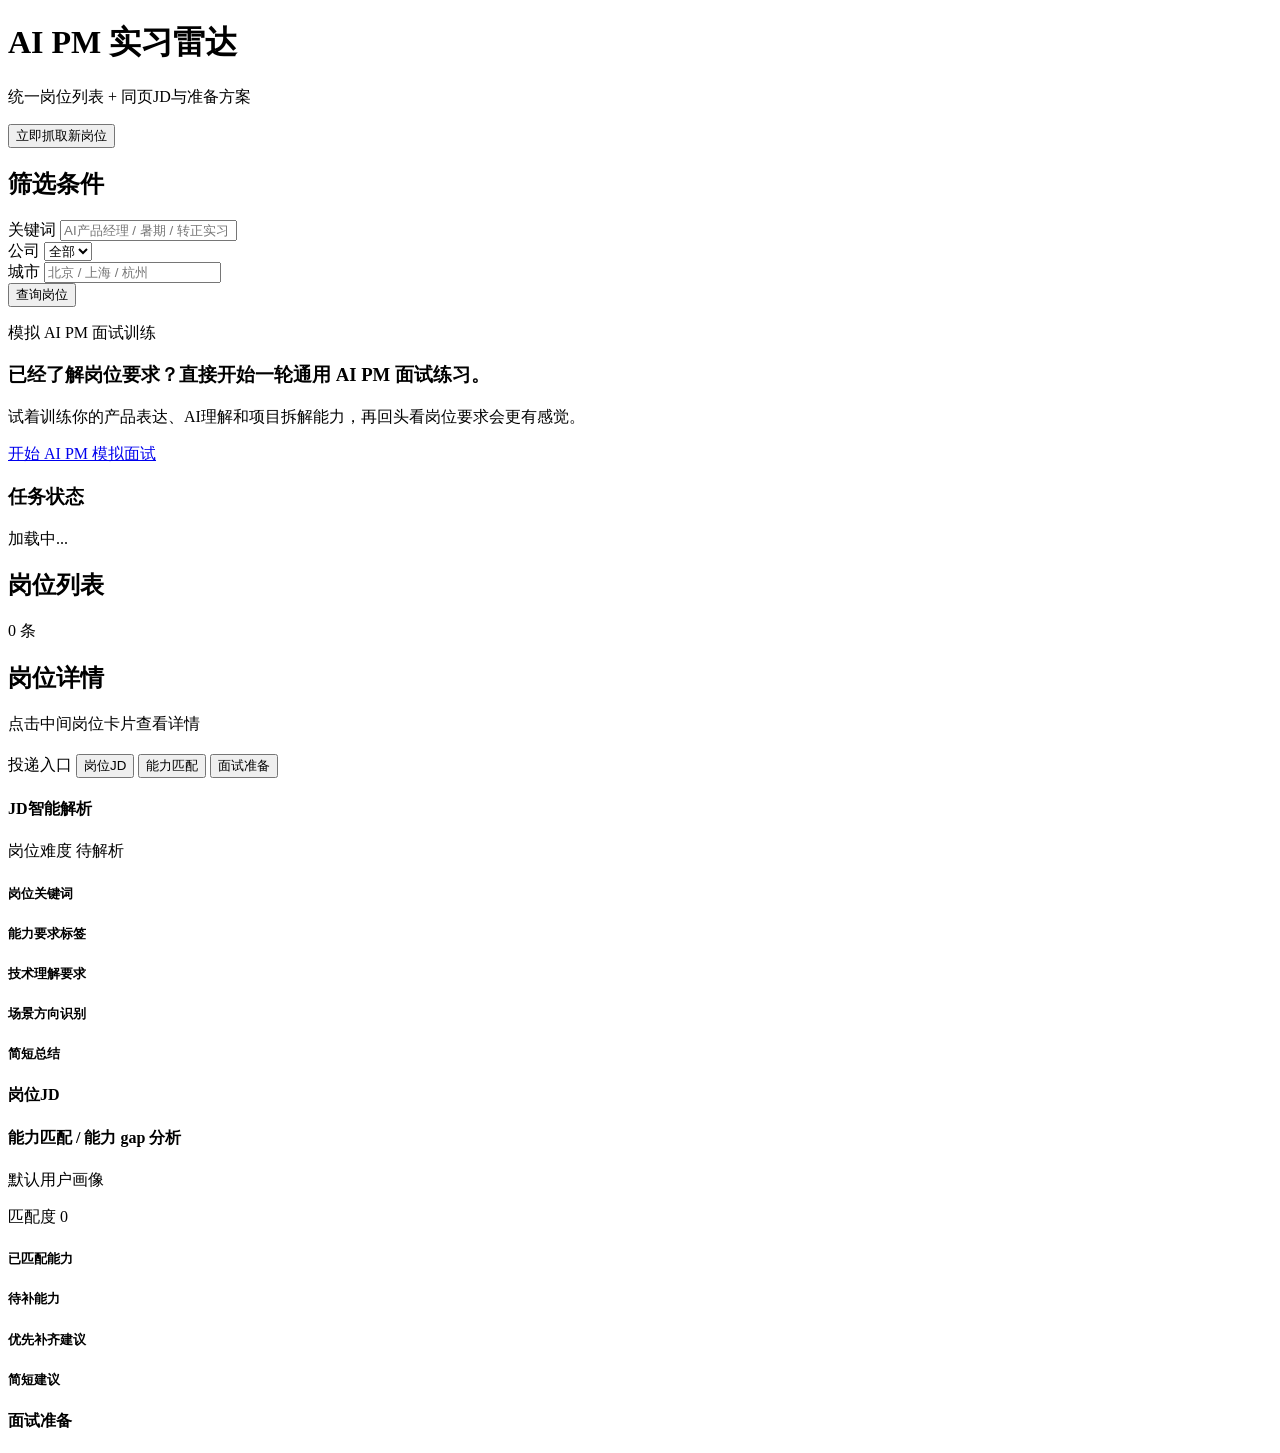
==== static/index.html @ 25628fd2 "first version" ====
<!doctype html>
<html lang="zh-CN">
  <head>
    <meta charset="UTF-8" />
    <meta name="viewport" content="width=device-width, initial-scale=1.0" />
    <title>AI PM 实习雷达</title>
    <link rel="stylesheet" href="/styles.css" />
  </head>
  <body>
    <div class="bg-orb orb-1"></div>
    <div class="bg-orb orb-2"></div>

    <header class="topbar">
      <div>
        <h1>AI PM 实习雷达</h1>
        <p>统一岗位列表 + 同页JD与准备方案</p>
      </div>
      <button id="refreshBtn" class="btn-primary">立即抓取新岗位</button>
    </header>

    <main class="layout-main">
      <section class="panel filters">
        <h2>筛选条件</h2>
        <div class="form-row">
          <label for="keyword">关键词</label>
          <input id="keyword" placeholder="AI产品经理 / 暑期 / 转正实习" />
        </div>
        <div class="form-row">
          <label for="company">公司</label>
          <select id="company">
            <option value="">全部</option>
          </select>
        </div>
        <div class="form-row">
          <label for="city">城市</label>
          <input id="city" placeholder="北京 / 上海 / 杭州" />
        </div>
        <button id="searchBtn" class="btn-secondary">查询岗位</button>

        <div class="mock-entry-card">
          <p class="entry-kicker">模拟 AI PM 面试训练</p>
          <h3>已经了解岗位要求？直接开始一轮通用 AI PM 面试练习。</h3>
          <p>试着训练你的产品表达、AI理解和项目拆解能力，再回头看岗位要求会更有感觉。</p>
          <a href="/mock-interview" class="btn-primary mock-entry-button">开始 AI PM 模拟面试</a>
        </div>

        <div class="status-box">
          <h3>任务状态</h3>
          <p id="statusText">加载中...</p>
          <p id="lastRunText"></p>
          <p id="nextRunText"></p>
        </div>
      </section>

      <section class="panel jobs-block">
        <div class="jobs-head">
          <h2>岗位列表</h2>
          <span id="jobCount">0 条</span>
        </div>
        <div id="jobList" class="job-list"></div>
      </section>

      <section class="panel detail-panel">
        <h2>岗位详情</h2>
        <div id="detailEmpty" class="placeholder">点击中间岗位卡片查看详情</div>

        <div id="detailContent" class="hidden">
          <h3 id="detailTitle"></h3>
          <p id="detailMeta" class="meta"></p>
          <div class="action-row">
            <a id="detailApply" class="btn-link" target="_blank" rel="noreferrer">投递入口</a>
            <button id="showJD" class="btn-link ghost" type="button">岗位JD</button>
            <button id="showGap" class="btn-link ghost" type="button">能力匹配</button>
            <button id="showPrep" class="btn-link ghost" type="button">面试准备</button>
          </div>

          <div id="jdPane" class="pane">
            <div class="analysis-section">
              <h4>JD智能解析</h4>

              <div class="analysis-card">
                <div class="analysis-head">
                  <span class="analysis-label">岗位难度</span>
                  <span id="analysisDifficulty" class="difficulty-badge">待解析</span>
                </div>

                <div class="analysis-group">
                  <h5>岗位关键词</h5>
                  <div id="analysisKeywords" class="chip-list"></div>
                </div>

                <div class="analysis-group">
                  <h5>能力要求标签</h5>
                  <div id="analysisSkills" class="chip-list"></div>
                </div>

                <div class="analysis-group">
                  <h5>技术理解要求</h5>
                  <div id="analysisTech" class="tech-list"></div>
                </div>

                <div class="analysis-group">
                  <h5>场景方向识别</h5>
                  <div id="analysisScenarios" class="chip-list"></div>
                </div>

                <div class="analysis-group">
                  <h5>简短总结</h5>
                  <p id="analysisSummary" class="analysis-summary"></p>
                </div>
              </div>
            </div>

            <h4>岗位JD</h4>
            <p id="detailJD"></p>
          </div>

          <div id="gapPane" class="pane hidden">
            <h4>能力匹配 / 能力 gap 分析</h4>

            <div class="gap-card">
              <div class="gap-head">
                <div>
                  <p class="gap-label">默认用户画像</p>
                  <p id="gapProfileText" class="gap-profile-text"></p>
                </div>
                <div class="gap-score-box">
                  <span class="gap-score-label">匹配度</span>
                  <span id="gapScore" class="gap-score-value">0</span>
                </div>
              </div>

              <div class="gap-grid">
                <div class="gap-section">
                  <h5>已匹配能力</h5>
                  <div id="gapMatched" class="chip-list"></div>
                </div>

                <div class="gap-section">
                  <h5>待补能力</h5>
                  <div id="gapMissing" class="chip-list"></div>
                </div>
              </div>

              <div class="gap-section">
                <h5>优先补齐建议</h5>
                <div id="gapPriority" class="chip-list"></div>
              </div>

              <div class="gap-section">
                <h5>简短建议</h5>
                <p id="gapAdvice" class="analysis-summary"></p>
              </div>
            </div>
          </div>

          <div id="prepPane" class="pane hidden">
            <h4>面试准备</h4>
            <div id="interviewPrepGroups" class="interview-groups"></div>
          </div>
        </div>
      </section>
    </main>

    <script src="/app.js"></script>
  </body>
</html>
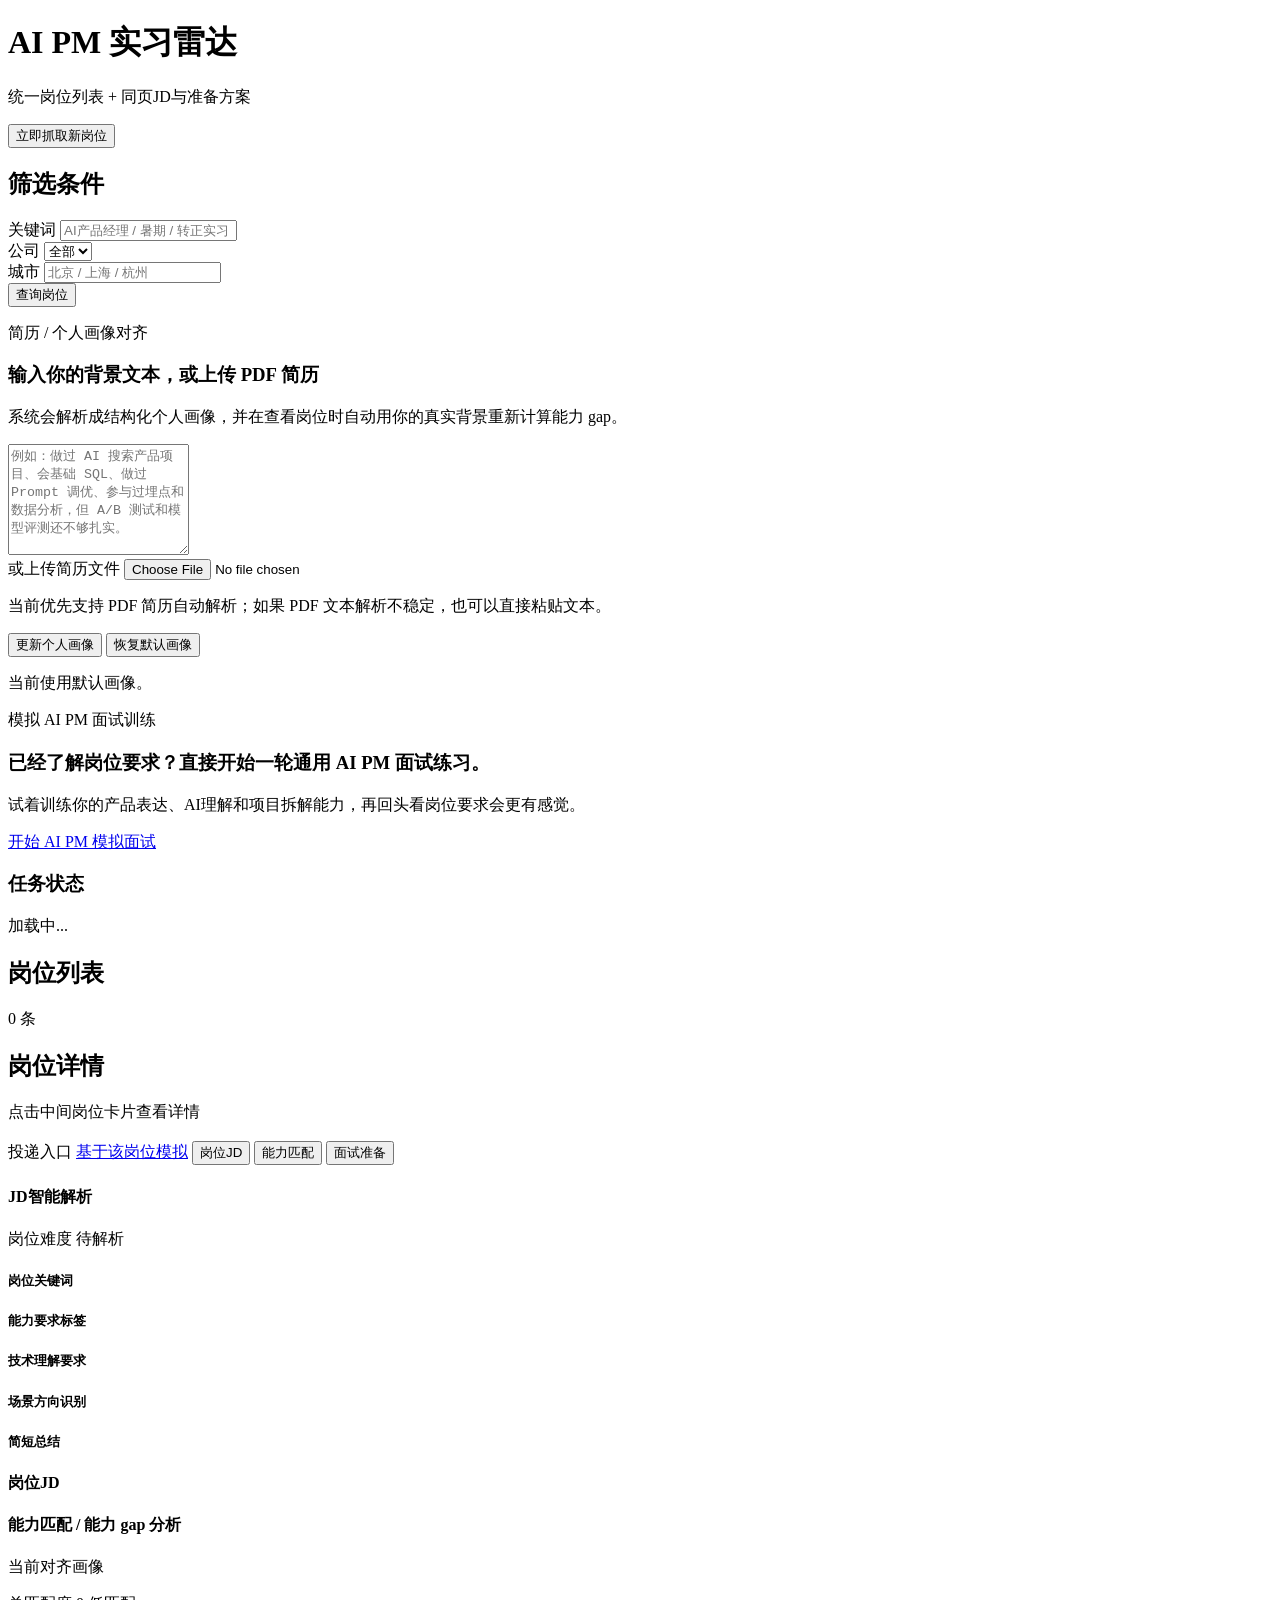
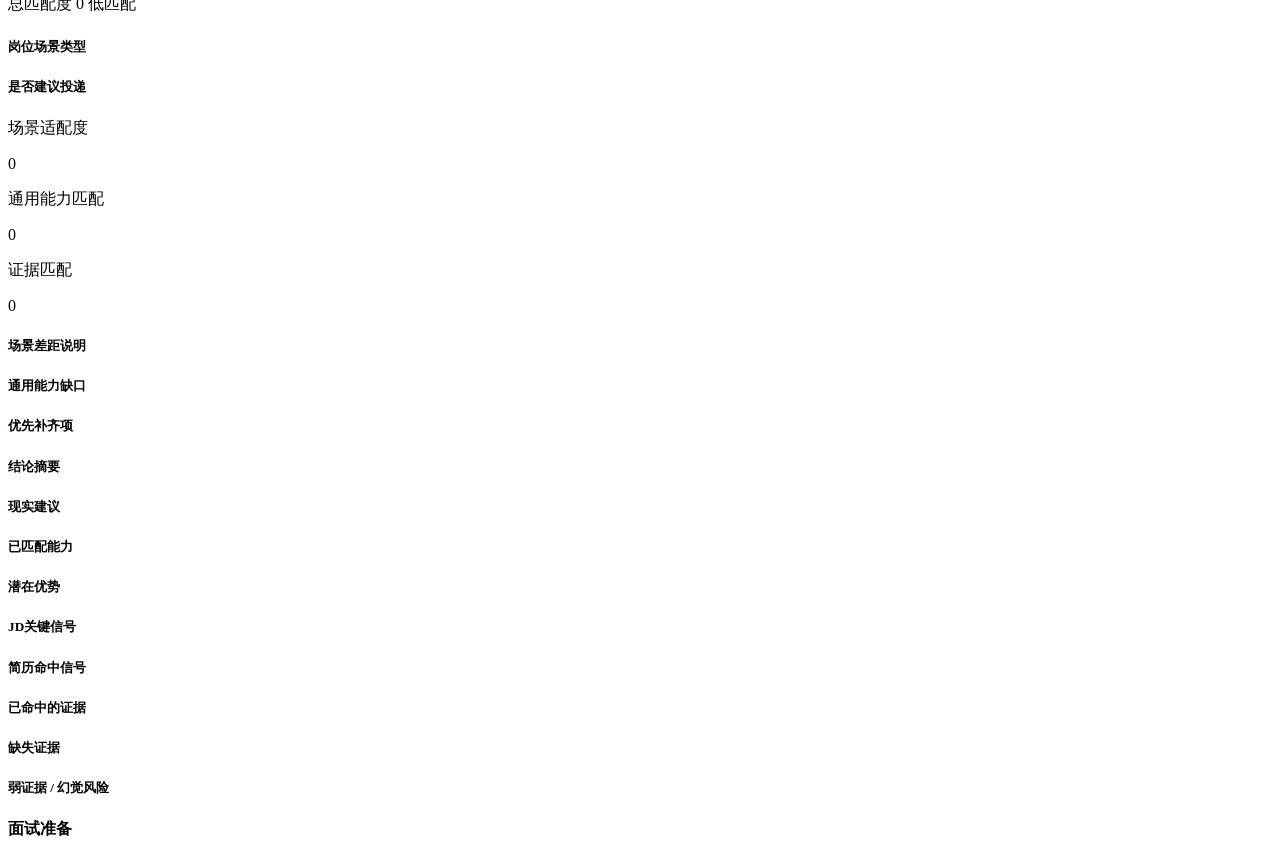
==== commit 7796dab4: "upgrade domain-based matching logic" ====
--- a/static/index.html
+++ b/static/index.html
@@ -37,6 +37,23 @@
         </div>
         <button id="searchBtn" class="btn-secondary">查询岗位</button>
 
+        <div class="profile-card">
+          <p class="entry-kicker">简历 / 个人画像对齐</p>
+          <h3>输入你的背景文本，或上传 PDF 简历</h3>
+          <p>系统会解析成结构化个人画像，并在查看岗位时自动用你的真实背景重新计算能力 gap。</p>
+          <textarea id="profileInput" rows="7" placeholder="例如：做过 AI 搜索产品项目、会基础 SQL、做过 Prompt 调优、参与过埋点和数据分析，但 A/B 测试和模型评测还不够扎实。"></textarea>
+          <div class="form-row profile-file-row">
+            <label for="profileFileInput">或上传简历文件</label>
+            <input id="profileFileInput" class="profile-file-input" type="file" accept=".pdf,.txt" />
+            <p class="profile-helper">当前优先支持 PDF 简历自动解析；如果 PDF 文本解析不稳定，也可以直接粘贴文本。</p>
+          </div>
+          <div class="profile-action-row">
+            <button id="applyProfileBtn" class="btn-secondary" type="button">更新个人画像</button>
+            <button id="resetProfileBtn" class="btn-link ghost" type="button">恢复默认画像</button>
+          </div>
+          <p id="profileStatusText" class="profile-status-text">当前使用默认画像。</p>
+        </div>
+
         <div class="mock-entry-card">
           <p class="entry-kicker">模拟 AI PM 面试训练</p>
           <h3>已经了解岗位要求？直接开始一轮通用 AI PM 面试练习。</h3>
@@ -69,6 +86,7 @@
           <p id="detailMeta" class="meta"></p>
           <div class="action-row">
             <a id="detailApply" class="btn-link" target="_blank" rel="noreferrer">投递入口</a>
+            <a id="detailMockInterview" class="btn-link ghost" href="/mock-interview">基于该岗位模拟</a>
             <button id="showJD" class="btn-link ghost" type="button">岗位JD</button>
             <button id="showGap" class="btn-link ghost" type="button">能力匹配</button>
             <button id="showPrep" class="btn-link ghost" type="button">面试准备</button>
@@ -77,57 +95,111 @@
           <div id="jdPane" class="pane">
             <div class="analysis-section">
               <h4>JD智能解析</h4>
-
               <div class="analysis-card">
                 <div class="analysis-head">
                   <span class="analysis-label">岗位难度</span>
                   <span id="analysisDifficulty" class="difficulty-badge">待解析</span>
                 </div>
-
                 <div class="analysis-group">
                   <h5>岗位关键词</h5>
                   <div id="analysisKeywords" class="chip-list"></div>
                 </div>
-
                 <div class="analysis-group">
                   <h5>能力要求标签</h5>
                   <div id="analysisSkills" class="chip-list"></div>
                 </div>
-
                 <div class="analysis-group">
                   <h5>技术理解要求</h5>
                   <div id="analysisTech" class="tech-list"></div>
                 </div>
-
                 <div class="analysis-group">
                   <h5>场景方向识别</h5>
                   <div id="analysisScenarios" class="chip-list"></div>
                 </div>
-
                 <div class="analysis-group">
                   <h5>简短总结</h5>
                   <p id="analysisSummary" class="analysis-summary"></p>
                 </div>
               </div>
             </div>
-
             <h4>岗位JD</h4>
             <p id="detailJD"></p>
           </div>
 
           <div id="gapPane" class="pane hidden">
             <h4>能力匹配 / 能力 gap 分析</h4>
-
             <div class="gap-card">
               <div class="gap-head">
                 <div>
-                  <p class="gap-label">默认用户画像</p>
+                  <p class="gap-label">当前对齐画像</p>
                   <p id="gapProfileText" class="gap-profile-text"></p>
                 </div>
                 <div class="gap-score-box">
-                  <span class="gap-score-label">匹配度</span>
+                  <span class="gap-score-label">总匹配度</span>
                   <span id="gapScore" class="gap-score-value">0</span>
-                </div>
+                  <span id="gapLevel" class="gap-score-subtext">低匹配</span>
+                </div>
+              </div>
+
+              <div class="gap-section">
+                <h5>岗位场景类型</h5>
+                <div class="chip-list">
+                  <span id="gapPrimaryDomain" class="chip"></span>
+                  <span id="gapSecondaryDomain" class="chip muted-chip"></span>
+                </div>
+                <p id="gapDomainReasoning" class="analysis-summary"></p>
+              </div>
+
+              <div class="gap-section recommendation-box">
+                <h5>是否建议投递</h5>
+                <div class="chip-list">
+                  <span id="gapRecommendation" class="chip"></span>
+                </div>
+                <p id="gapRecommendationReason" class="analysis-summary"></p>
+              </div>
+
+              <div class="layer-score-grid">
+                <div class="layer-score-card">
+                  <p class="gap-label">场景适配度</p>
+                  <div id="gapDomainScore" class="layer-score-value">0</div>
+                  <p id="gapDomainScoreHint" class="layer-score-hint"></p>
+                </div>
+                <div class="layer-score-card">
+                  <p class="gap-label">通用能力匹配</p>
+                  <div id="gapGeneralScore" class="layer-score-value">0</div>
+                  <p id="gapGeneralScoreHint" class="layer-score-hint"></p>
+                </div>
+                <div class="layer-score-card">
+                  <p class="gap-label">证据匹配</p>
+                  <div id="gapEvidenceScore" class="layer-score-value">0</div>
+                  <p id="gapEvidenceScoreHint" class="layer-score-hint"></p>
+                </div>
+              </div>
+
+              <div class="gap-section">
+                <h5>场景差距说明</h5>
+                <div id="gapDomainGap" class="chip-list"></div>
+              </div>
+
+              <div class="gap-grid">
+                <div class="gap-section">
+                  <h5>通用能力缺口</h5>
+                  <div id="gapGeneralGap" class="chip-list"></div>
+                </div>
+                <div class="gap-section">
+                  <h5>优先补齐项</h5>
+                  <div id="gapPriorityGap" class="chip-list"></div>
+                </div>
+              </div>
+
+              <div class="gap-section">
+                <h5>结论摘要</h5>
+                <p id="gapSummary" class="analysis-summary"></p>
+              </div>
+
+              <div class="gap-section">
+                <h5>现实建议</h5>
+                <ul id="gapRealisticAdvice" class="analysis-list"></ul>
               </div>
 
               <div class="gap-grid">
@@ -135,21 +207,38 @@
                   <h5>已匹配能力</h5>
                   <div id="gapMatched" class="chip-list"></div>
                 </div>
-
-                <div class="gap-section">
-                  <h5>待补能力</h5>
-                  <div id="gapMissing" class="chip-list"></div>
-                </div>
-              </div>
-
-              <div class="gap-section">
-                <h5>优先补齐建议</h5>
-                <div id="gapPriority" class="chip-list"></div>
-              </div>
-
-              <div class="gap-section">
-                <h5>简短建议</h5>
-                <p id="gapAdvice" class="analysis-summary"></p>
+                <div class="gap-section">
+                  <h5>潜在优势</h5>
+                  <div id="gapPotential" class="chip-list"></div>
+                </div>
+              </div>
+
+              <div class="gap-evidence-grid">
+                <div class="gap-section">
+                  <h5>JD关键信号</h5>
+                  <div id="gapJdSignals" class="chip-list"></div>
+                </div>
+                <div class="gap-section">
+                  <h5>简历命中信号</h5>
+                  <div id="gapResumeSignals" class="chip-list"></div>
+                </div>
+              </div>
+
+              <div class="gap-evidence-grid">
+                <div class="gap-section">
+                  <h5>已命中的证据</h5>
+                  <div id="gapMatchedEvidence" class="chip-list"></div>
+                </div>
+                <div class="gap-section">
+                  <h5>缺失证据</h5>
+                  <div id="gapMissingEvidence" class="chip-list"></div>
+                </div>
+              </div>
+
+              <div class="gap-section">
+                <h5>弱证据 / 幻觉风险</h5>
+                <div id="gapWeakEvidence" class="chip-list"></div>
+                <p id="gapRiskText" class="analysis-summary"></p>
               </div>
             </div>
           </div>
